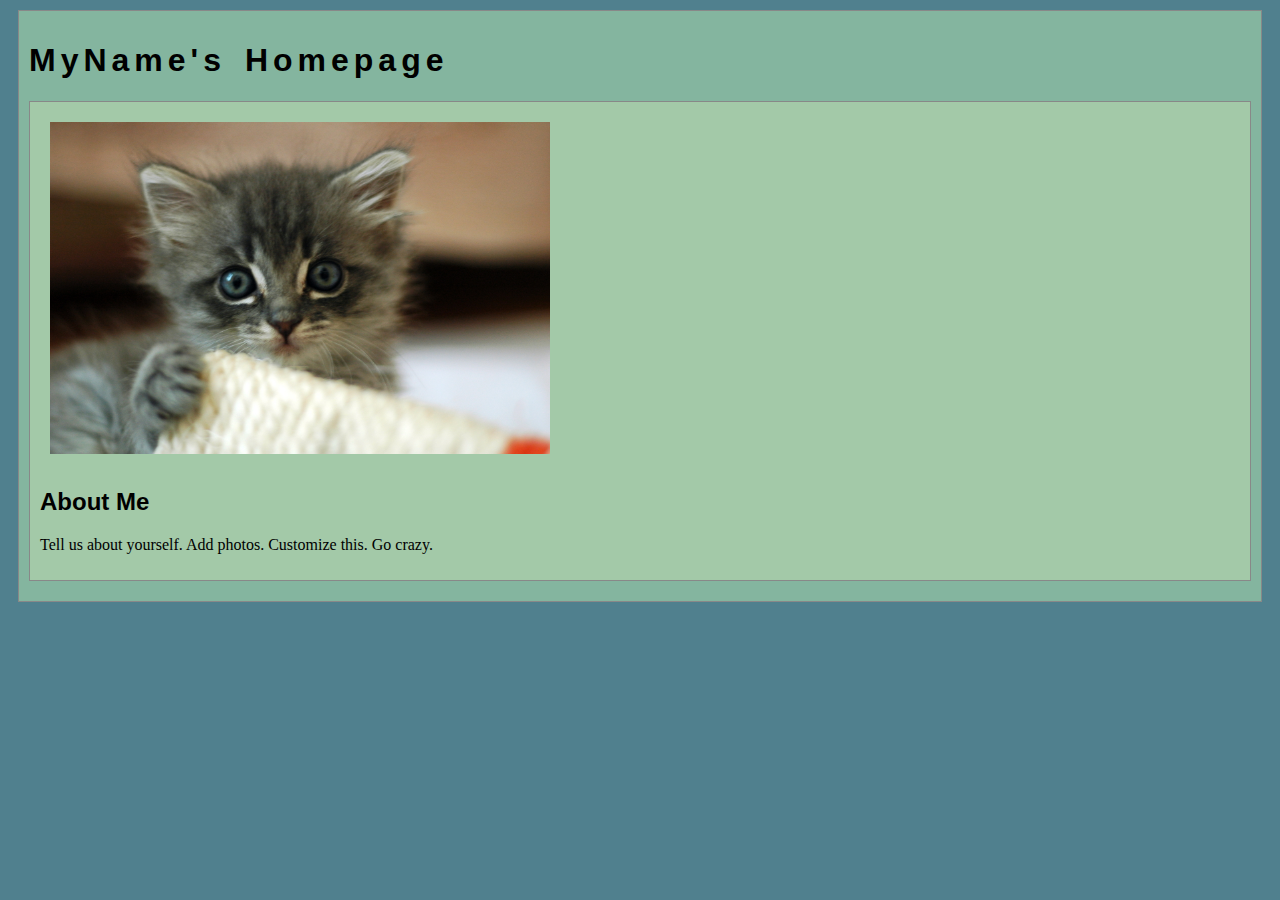
==== index.html @ 67284754 "Initial commit" ====
<!DOCTYPE html>
<html>
<head>
	<!-- This title is used for tabs and bookmarks -->
	<title>MyName's Homepage</title>

	<!-- Use UTF character set, a good idea with any webpage -->
	<meta charset="UTF-8" />
	<!-- Set viewport so page remains consistently scaled w narrow devices -->
	<meta name="viewport" content="width=device-width, initial-scale=1.0" />

	<!-- Include a sitewide CSS file for consistent styling across the site -->
	<link rel="stylesheet" type="text/css" href="css/site.css">
	<!-- Lab-specifc CSS file for any special styling of this particular page -->
	<link rel="stylesheet" type="text/css" href="css/homepage.css">
	<!-- Link to javascript file - DEFER waits until all elements are rendered -->

	<!-- <script type="text/javascript" src="./js/lab.js" DEFER></script> -->
</head>
<body>
	<!-- Style this page by changing the CSS in ../css/site.css or css/lab.css -->
	<main id="content">
		<section>
			<h1>MyName's Homepage</h1>
			<div class="minor-section">
					<!-- Note that all filenames use lowercase and no spaces -->
					<img class="cat-photo" src="./img/cute-grey-kitten.jpg">
					<h2>About Me</h2>
					<p>Tell us about yourself. Add photos. Customize this. Go crazy.</p>
			</div>

		</section>
		<nav id="links">
			<!-- Put links to labs here. -->
		</nav>
	</main>
</body>
</html>
---- css/site.css ----
/* we can use a single css file to style all the files in our wwebsite */

/* you can pick your own background colors, text colors, and fonts */

/* we can select an html element tag, in this case "body" will apply to the whole document */
body {
  background-color: #50808E;
}

/* we can have rules apply to multiple elements at the same time with commas */
h1,h2,h3 {
  font-family: sans-serif;
}

/* and we can have rules that overlap other rules, both take effect */
h1 {
  letter-spacing: 5px;
  word-spacing: 5px;
  font-size: 200%;
}

/* the hashtag in a CSS selector selects an element by id, e.g., id="content" */
#content {
  margin: 10px;
  padding: 10px;
  border: solid 1px #888;
  background-color: #84B59F;
}

/* the period in a CSS selector selects an element by class, e.g., class="minor-section" */
.minor-section {
  padding: 10px;
  margin-bottom: 10px;
  border: solid 1px #888;
  background-color: #A3C9A8;
}
---- css/homepage.css ----
/* this css file will only style the homepage of our site */

.cat-photo {
  margin: 10px;
  max-width: 500px;
}
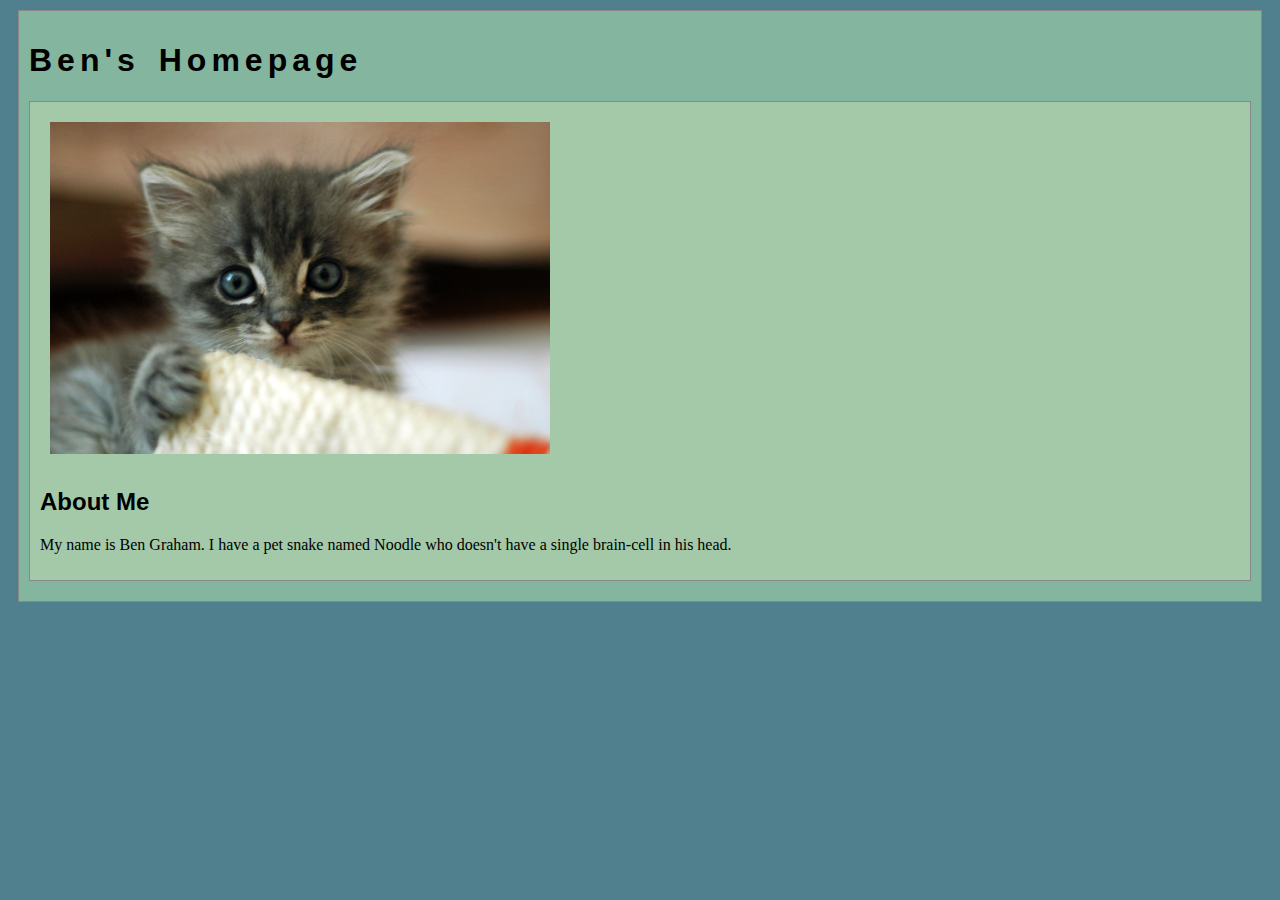
==== commit 29012776: "Customized the Hompage" ====
--- a/index.html
+++ b/index.html
@@ -2,7 +2,7 @@
 <html>
 <head>
 	<!-- This title is used for tabs and bookmarks -->
-	<title>MyName's Homepage</title>
+	<title>Ben's Homepage</title>
 
 	<!-- Use UTF character set, a good idea with any webpage -->
 	<meta charset="UTF-8" />
@@ -21,12 +21,12 @@
 	<!-- Style this page by changing the CSS in ../css/site.css or css/lab.css -->
 	<main id="content">
 		<section>
-			<h1>MyName's Homepage</h1>
+			<h1>Ben's Homepage</h1>
 			<div class="minor-section">
 					<!-- Note that all filenames use lowercase and no spaces -->
 					<img class="cat-photo" src="./img/cute-grey-kitten.jpg">
 					<h2>About Me</h2>
-					<p>Tell us about yourself. Add photos. Customize this. Go crazy.</p>
+					<p>My name is Ben Graham. I have a pet snake named Noodle who doesn't have a single brain-cell in his head.</p>
 			</div>
 
 		</section>
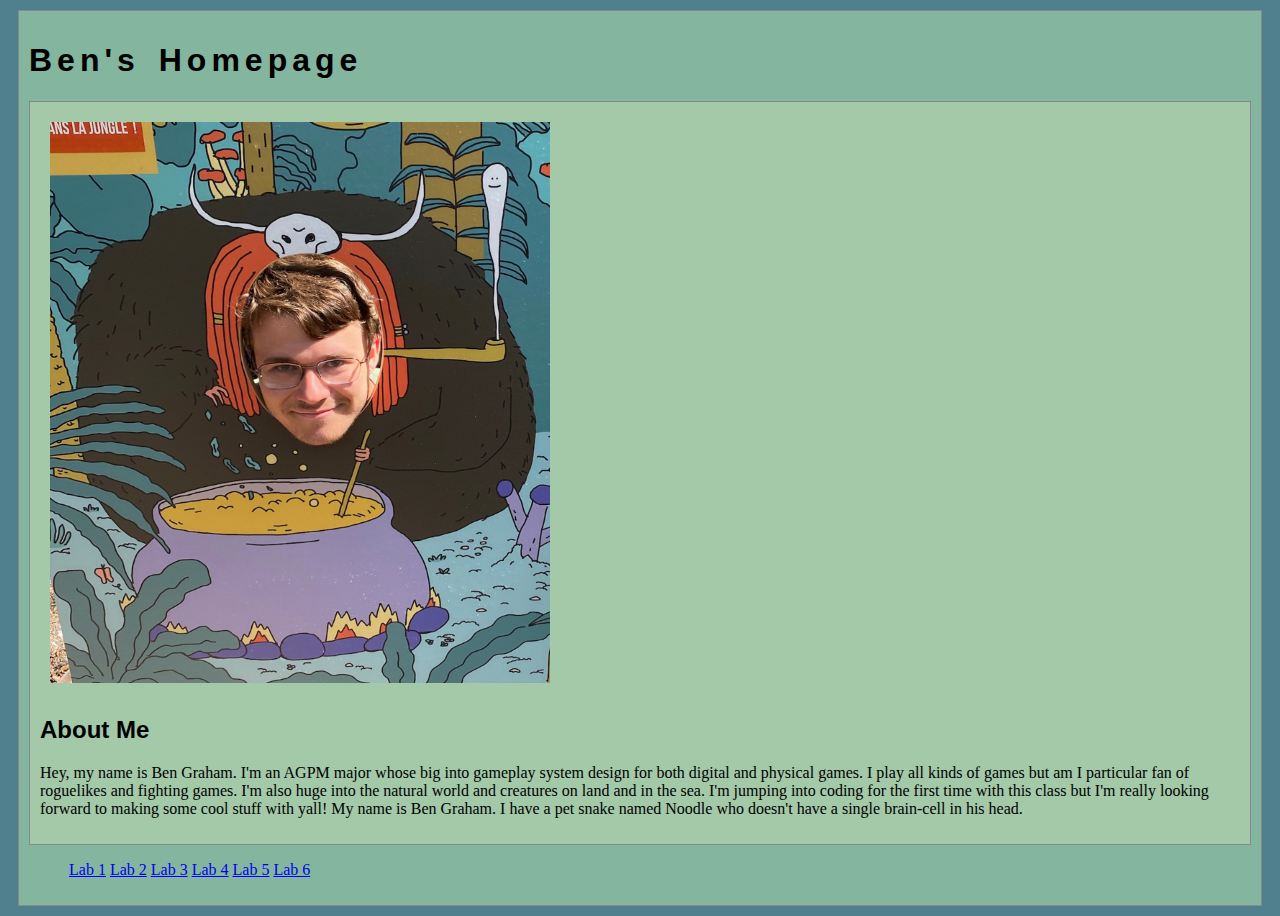
==== commit 9603778a: "Lab 3 Changes" ====
--- a/index.html
+++ b/index.html
@@ -24,14 +24,22 @@
 			<h1>Ben's Homepage</h1>
 			<div class="minor-section">
 					<!-- Note that all filenames use lowercase and no spaces -->
-					<img class="cat-photo" src="./img/cute-grey-kitten.jpg">
+					<img class="cat-photo" src="./img/ben-portrait.jpg">
 					<h2>About Me</h2>
-					<p>My name is Ben Graham. I have a pet snake named Noodle who doesn't have a single brain-cell in his head.</p>
+					<p>Hey, my name is Ben Graham. I'm an AGPM major whose big into gameplay system design for both digital and physical games. I play all kinds of games but am I particular fan of roguelikes and fighting games. I'm also huge into the natural world and creatures on land and in the sea.  I'm jumping into coding for the first time with this class but I'm really looking forward to making some cool stuff with yall! My name is Ben Graham. I have a pet snake named Noodle who doesn't have a single brain-cell in his head.</p>
 			</div>
 
 		</section>
 		<nav id="links">
 			<!-- Put links to labs here. -->
+			 <ul>
+			<a href="lab1/index.html">Lab 1</a>
+			<a href="lab2/index.html">Lab 2</a>
+			<a href="lab3/index.html">Lab 3</a>
+			<a href="lab4/index.html">Lab 4</a>
+			<a href="lab5/index.html">Lab 5</a>
+			<a href="lab6/index.html">Lab 6</a>
+			 </ul>
 		</nav>
 	</main>
 </body>
